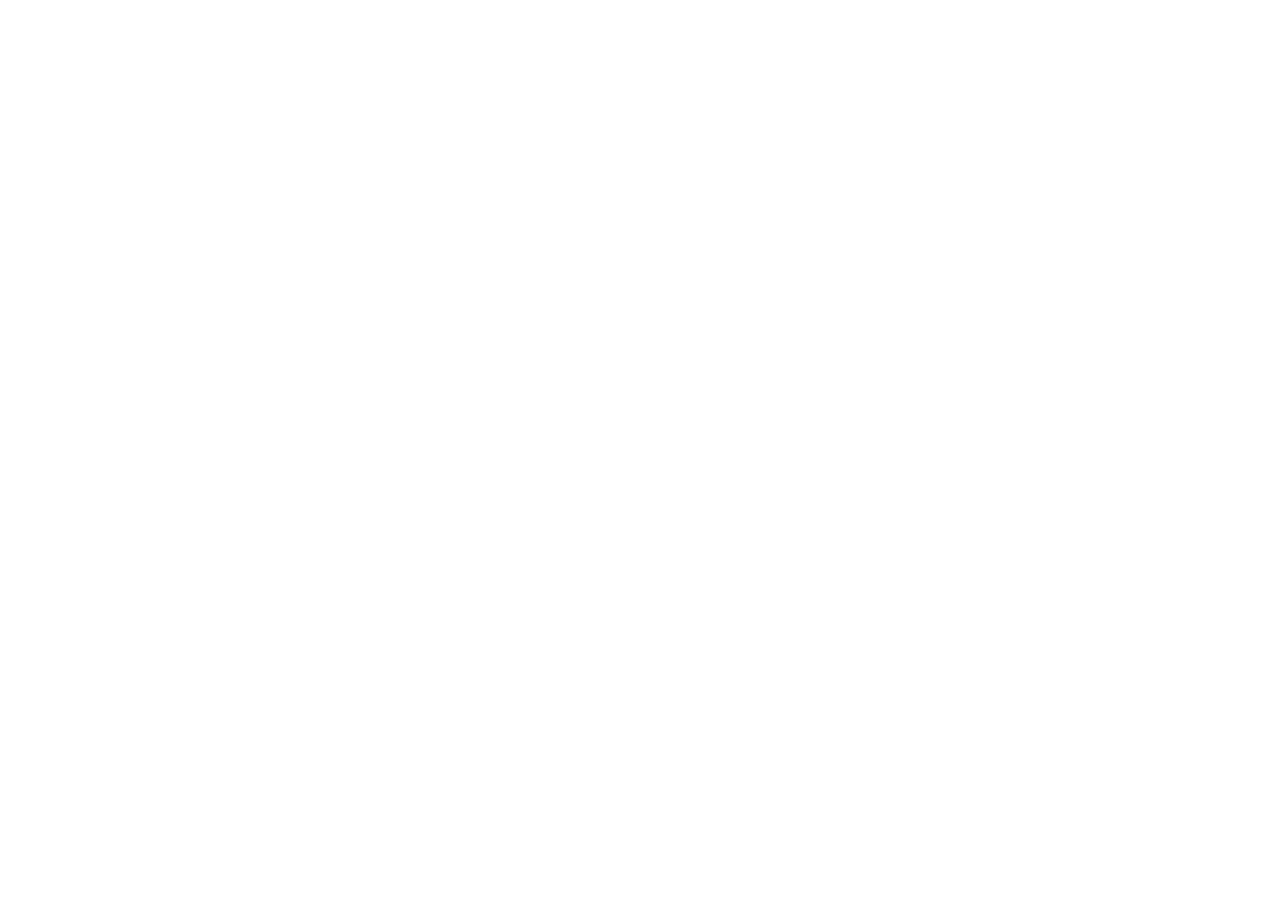
==== app/index.html @ 5a599794 "Update Structured Bloom project page and app" ====
<!doctype html>
<html lang="en">
  <head>
    <meta charset="UTF-8" />
    <link rel="icon" type="image/svg+xml" href="/favicon.svg" />
    <meta name="viewport" content="width=device-width, initial-scale=1.0" />
    <title>frontend</title>
    <script type="module" crossorigin src="/assets/index-B_hSD4TU.js"></script>
    <link rel="stylesheet" crossorigin href="/assets/index-CAvB92FX.css">
  </head>
  <body>
    <div id="root"></div>
  </body>
</html>
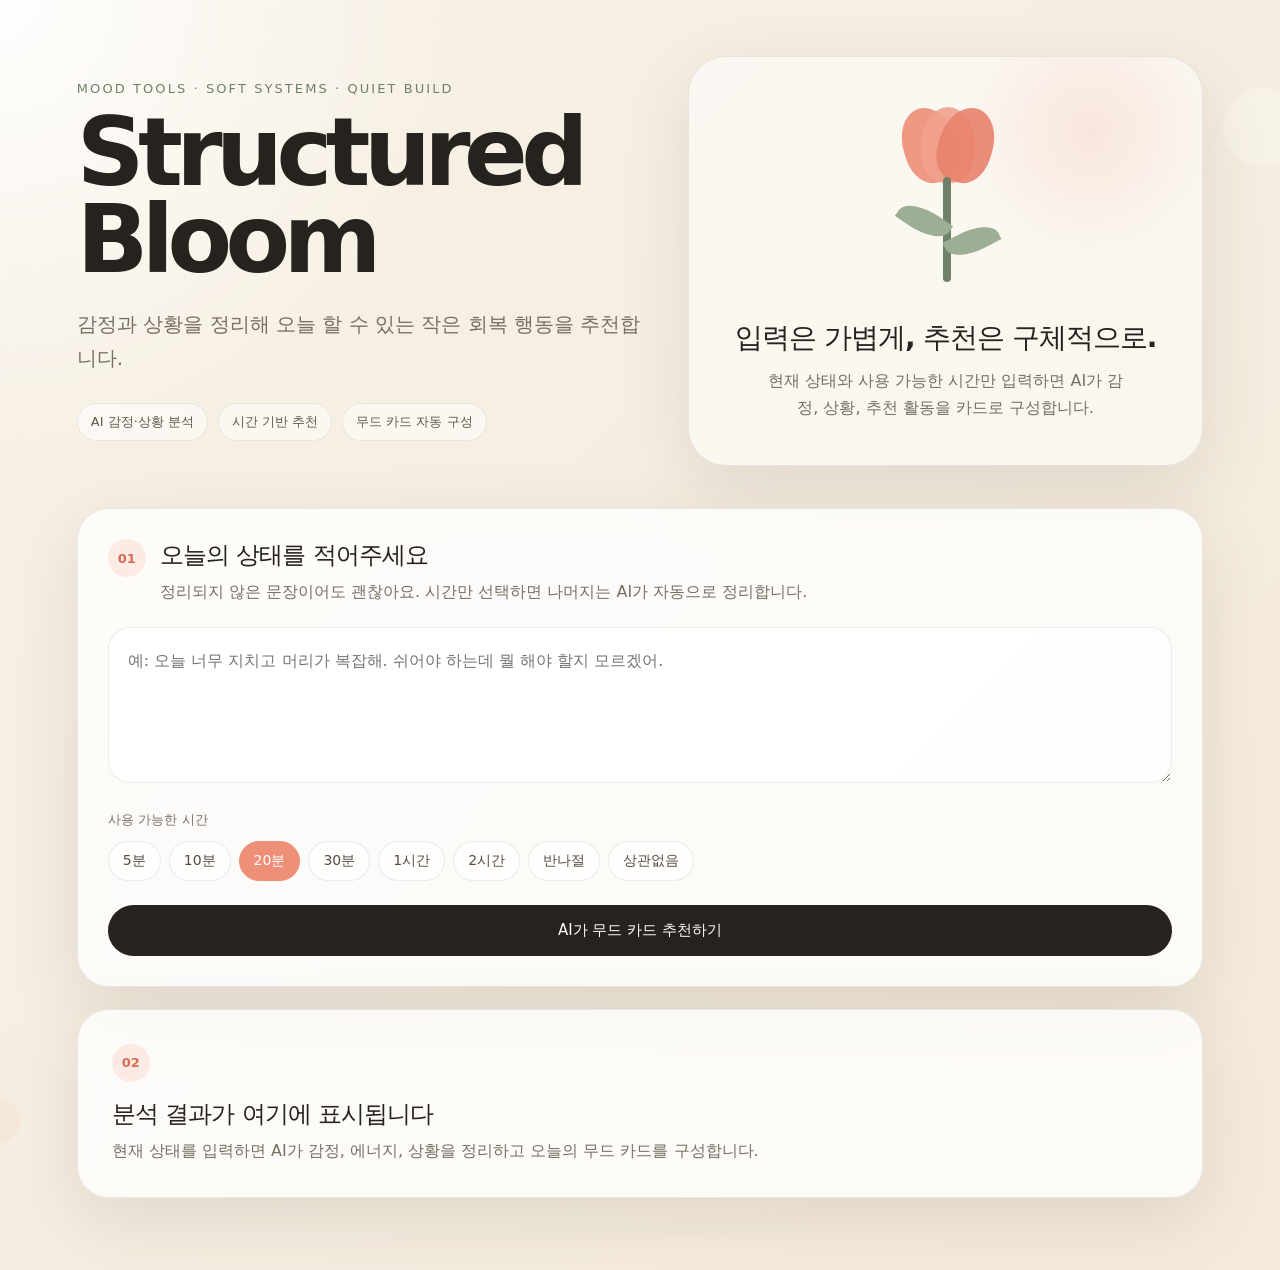
==== commit a4c323ba: "Fix app deployment asset paths" ====
--- a/app/index.html
+++ b/app/index.html
@@ -2,11 +2,11 @@
 <html lang="en">
   <head>
     <meta charset="UTF-8" />
-    <link rel="icon" type="image/svg+xml" href="/favicon.svg" />
+    <link rel="icon" type="image/svg+xml" href="./favicon.svg" />
     <meta name="viewport" content="width=device-width, initial-scale=1.0" />
     <title>frontend</title>
-    <script type="module" crossorigin src="/assets/index-B_hSD4TU.js"></script>
-    <link rel="stylesheet" crossorigin href="/assets/index-CAvB92FX.css">
+    <script type="module" crossorigin src="./assets/index-B_hSD4TU.js"></script>
+    <link rel="stylesheet" crossorigin href="./assets/index-CAvB92FX.css">
   </head>
   <body>
     <div id="root"></div>
--- a/app/assets/index-CAvB92FX.css
+++ b/app/assets/index-CAvB92FX.css
@@ -0,0 +1 @@
+*{box-sizing:border-box}:root{--bg:#f7f1e6;--bg-soft:#fbf7ee;--card:#ffffffc7;--card-strong:#ffffffeb;--text:#26231f;--muted:#766f64;--line:#2d261e17;--coral:#ee8f78;--coral-dark:#d56f58;--sage:#9caf94;--sage-dark:#6f8167;--shadow:0 22px 70px #473a2b1f}body{background:var(--bg);min-width:320px;color:var(--text);margin:0;font-family:Inter,Pretendard,system-ui,-apple-system,BlinkMacSystemFont,sans-serif}button,textarea{font-family:inherit}.page{background:radial-gradient(circle at top left, #ffffffe6, transparent 26%), linear-gradient(135deg, var(--bg), #f4eadb);min-height:100vh;padding:56px 6vw 72px;position:relative;overflow:hidden}.page:before{content:"";z-index:0;opacity:.32;pointer-events:none;background-position:right 4% top 12%,left 8% bottom 18%,right 34% bottom 8%;background-repeat:no-repeat;background-size:440px 440px,260px 260px,190px 190px;position:absolute;inset:-20%}.page>*{z-index:1;position:relative}.flower-default:before{background-image:radial-gradient(#fffc 0 12%,#0000 13%),radial-gradient(#ee8f7838 0 12%,#0000 13%),radial-gradient(#9caf9433 0 12%,#0000 13%)}.flower-soft_tulip:before{background-image:radial-gradient(at 50% 18%,#ee8f7852 0 10%,#0000 11%),radial-gradient(at 40% 25%,#9caf9447 0 11%,#0000 12%),radial-gradient(at 60% 30%,#f6e7d3b3 0 12%,#0000 13%)}.flower-yellow_bloom:before{background-image:radial-gradient(at 50% 20%,#f6cb605c 0 10%,#0000 11%),radial-gradient(at 42% 28%,#9caf944d 0 11%,#0000 12%),radial-gradient(at 58% 32%,#fff4c8b8 0 12%,#0000 13%)}.flower-blue_stem:before{background-image:radial-gradient(at 50% 20%,#aac0d361 0 10%,#0000 11%),radial-gradient(at 42% 28%,#e0e6ebb3 0 11%,#0000 12%),radial-gradient(at 58% 32%,#9caf943d 0 12%,#0000 13%)}.flower-wild_flower:before{background-image:radial-gradient(at 50% 20%,#9caf9457 0 10%,#0000 11%),radial-gradient(at 42% 28%,#c6e2ef66 0 11%,#0000 12%),radial-gradient(at 58% 32%,#ee8f783d 0 12%,#0000 13%)}.flower-comfort_petal:before{background-image:radial-gradient(at 50% 20%,#ee8f784d 0 10%,#0000 11%),radial-gradient(at 42% 28%,#fae5e0b3 0 11%,#0000 12%),radial-gradient(at 58% 32%,#9caf9438 0 12%,#0000 13%)}.theme-calm_blue{--bg:#eef3f4}.theme-soft_beige{--bg:#f7f1e6}.theme-fresh_green{--bg:#edf4e9}.theme-clear_gray{--bg:#f2f1ee}.theme-warm_pink{--bg:#f7ece8}.hero{grid-template-columns:minmax(0,1.05fr) minmax(320px,.95fr);align-items:center;gap:42px;max-width:1180px;margin:0 auto 42px;display:grid}.eyebrow{color:var(--sage-dark);letter-spacing:.16em;text-transform:uppercase;margin:0 0 14px;font-size:13px}h1{letter-spacing:-.07em;margin:0;font-size:clamp(48px,8vw,94px);line-height:.92}.subtitle{max-width:620px;color:var(--muted);margin:24px 0 0;font-size:20px;line-height:1.7}.hero-points{flex-wrap:wrap;gap:10px;margin-top:28px;display:flex}.hero-points span{border:1px solid var(--line);color:#5f594f;background:#ffffff8c;border-radius:999px;padding:9px 13px;font-size:13px}.visual-card{border:1px solid var(--line);min-height:410px;box-shadow:var(--shadow);text-align:center;background:radial-gradient(circle at 78% 18%,#ee8f7829,#0000 24%),#ffffff85;border-radius:38px;align-content:center;justify-items:center;padding:42px;display:grid}.visual-card h2{letter-spacing:-.04em;margin:28px 0 10px;font-size:28px}.visual-card p{max-width:360px;color:var(--muted);margin:0;line-height:1.7}.soft-flower{width:150px;height:190px;position:relative}.petal{background:var(--coral);opacity:.9;border-radius:50% 50% 42% 42%;width:54px;height:76px;position:absolute;top:6px}.petal-1{left:32px;transform:rotate(-18deg)}.petal-2{background:#f1a18d;left:50px;transform:rotate(0)}.petal-3{background:#e9826c;left:68px;transform:rotate(18deg)}.stem{background:var(--sage-dark);border-radius:99px;width:8px;height:105px;position:absolute;top:76px;left:72px}.leaf{background:var(--sage);border-radius:70% 0;width:54px;height:24px;position:absolute}.leaf-1{top:108px;left:26px;transform:rotate(34deg)}.leaf-2{top:128px;left:74px;transform:rotate(-28deg)scaleX(-1)}.input-section{max-width:1180px;margin:0 auto}.input-card,.analysis-summary,.mood-result,.empty-result{border:1px solid var(--line);background:var(--card);-webkit-backdrop-filter:blur(14px);backdrop-filter:blur(14px);box-shadow:var(--shadow);border-radius:32px}.input-card{padding:30px}.card-heading,.section-title{align-items:flex-start;gap:14px;display:flex}.step-badge,.section-title span,.empty-result span{width:38px;height:38px;color:var(--coral-dark);background:#ee8f7829;border-radius:50%;flex:none;justify-content:center;align-items:center;font-size:13px;font-weight:800;display:inline-flex}.card-heading h2,.section-title h2,.empty-result h2{letter-spacing:-.04em;margin:0 0 8px;font-size:24px}.card-heading p,.section-title p,.empty-result p{color:var(--muted);margin:0;line-height:1.6}textarea{border:1px solid var(--line);resize:vertical;width:100%;min-height:156px;color:var(--text);background:#ffffffc7;border-radius:22px;outline:none;margin:22px 0 20px;padding:19px;font-size:16px;line-height:1.7}textarea:focus{border-color:#ee8f787a;box-shadow:0 0 0 5px #ee8f781a}.time-section{margin-top:4px}.section-label{color:var(--muted);margin:0 0 12px;font-size:13px;font-weight:800}.chip-group{flex-wrap:wrap;gap:8px;display:flex}.chip-button{border:1px solid var(--line);color:#534d44;cursor:pointer;background:#ffffffb3;border-radius:999px;padding:10px 14px;font-size:14px;transition:transform .2s,background .2s,color .2s}.chip-button:hover{background:#fffffff2;transform:translateY(-1px)}.chip-button.active{border-color:var(--coral);background:var(--coral);color:#fff}.primary-button{color:#fff;cursor:pointer;background:#26231f;border:0;border-radius:999px;width:100%;margin-top:24px;padding:16px 18px;font-size:15px;transition:transform .2s,opacity .2s,background .2s}.primary-button:hover{background:#111;transform:translateY(-1px)}.primary-button:disabled{opacity:.62;cursor:not-allowed;transform:none}.result-section{gap:22px;max-width:1180px;margin:22px auto 0;display:grid}.empty-result{padding:34px}.empty-result span{margin-bottom:16px}.analysis-summary,.mood-result{padding:30px}.summary-grid{grid-template-columns:repeat(4,1fr);gap:12px;margin-top:22px;display:grid}.summary-grid div{background:#ffffff9e;border-radius:22px;padding:18px}.summary-grid strong{color:var(--muted);margin-bottom:8px;font-size:13px;display:block}.summary-grid p{margin:0;line-height:1.5}.mood-card{border:1px solid var(--line);background:radial-gradient(circle at 100% 0,#ee8f7824,#0000 32%),#ffffffc7;border-radius:30px;margin-top:22px;padding:30px;position:relative;overflow:hidden}.mood-card:before{content:"";pointer-events:none;background:#9caf9424;border-radius:50%;width:180px;height:180px;position:absolute;top:-56px;right:-46px}.mood-card>*{z-index:1;position:relative}.template-name{color:var(--sage-dark);background:#9caf942e;border-radius:999px;margin:0 0 14px;padding:7px 12px;font-size:13px;font-weight:700;display:inline-block}.mood-card h3{letter-spacing:-.05em;margin:0;font-size:clamp(28px,4vw,44px);line-height:1.12}.message{max-width:760px;color:var(--muted);margin:16px 0 0;font-size:17px;line-height:1.7}.meta{flex-wrap:wrap;gap:8px;margin:22px 0;display:flex}.meta span{color:#5a554d;background:#26231f0f;border-radius:999px;padding:9px 13px;font-size:13px}.small-choices{grid-template-columns:repeat(3,1fr);gap:11px;margin:22px 0;display:grid}.small-choices p{background:#ffffffa3;border-radius:20px;gap:8px;margin:0;padding:16px;display:grid}.small-choices strong{color:var(--muted);font-size:13px}.small-choices span{line-height:1.5}.steps{margin-top:24px;line-height:1.7}.steps strong{margin-bottom:8px;display:block}.steps ol{margin:0;padding-left:22px}.steps li+li{margin-top:6px}.first-action{color:#fff;background:#26231f;border-radius:20px;margin-top:24px;padding:17px 18px;line-height:1.6}.reason{color:#665b52;background:#ee8f7817;border-radius:20px;margin:18px 0 0;padding:18px;line-height:1.7}@media (width<=980px){.hero{grid-template-columns:1fr}.visual-card{min-height:330px}.summary-grid,.small-choices{grid-template-columns:1fr 1fr}}@media (width<=640px){.page{padding:34px 18px 54px}.hero{gap:28px}h1{font-size:48px}.subtitle{font-size:16px}.input-card,.analysis-summary,.mood-result,.empty-result,.visual-card{border-radius:26px;padding:22px}.summary-grid,.small-choices{grid-template-columns:1fr}.card-heading,.section-title{gap:10px}.step-badge,.section-title span,.empty-result span{width:34px;height:34px;font-size:12px}}:root{font-synthesis:none;text-rendering:optimizelegibility;-webkit-font-smoothing:antialiased;-moz-osx-font-smoothing:grayscale}html{scroll-behavior:smooth}body{min-width:320px}
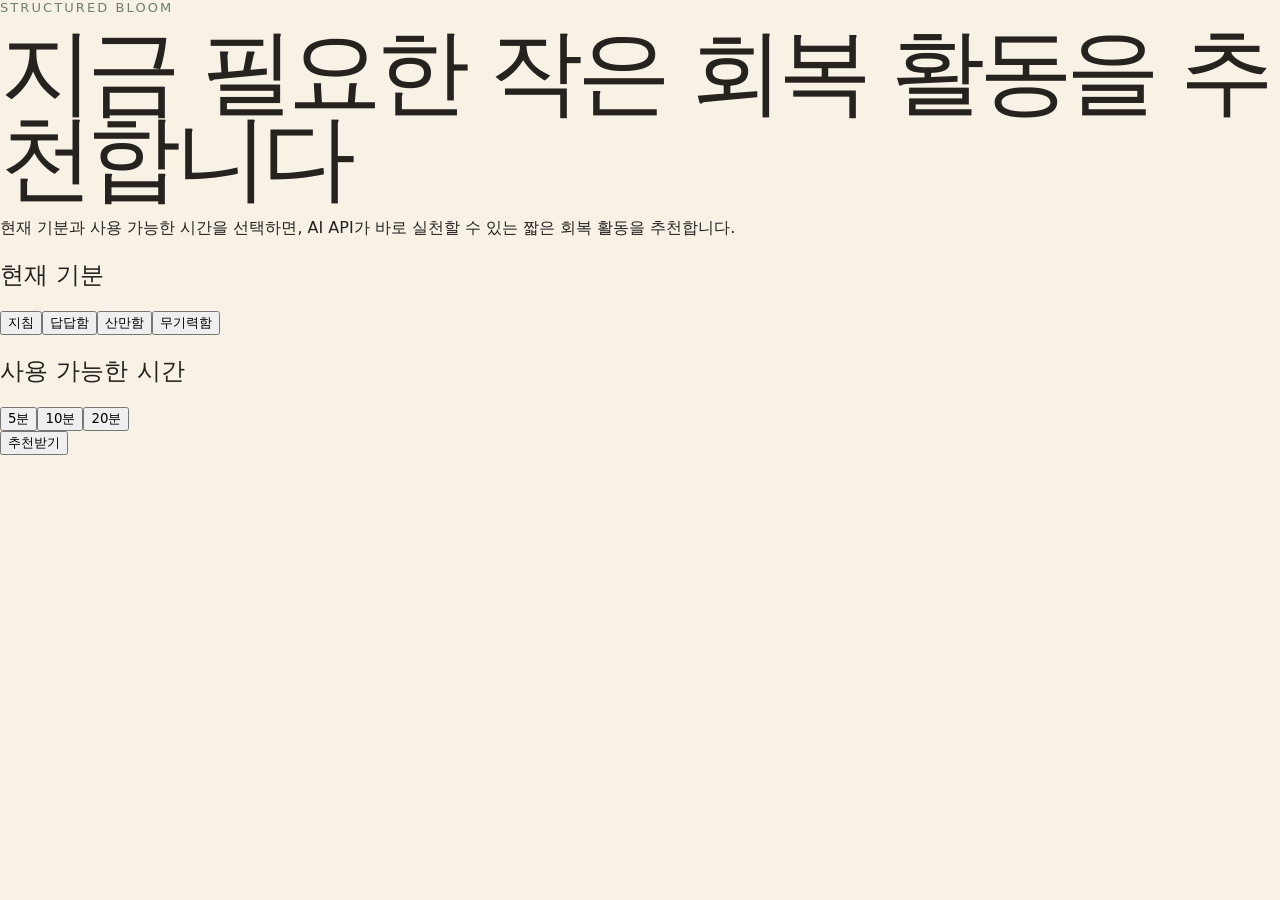
==== commit 8fd85290: "Connect Structured Bloom frontend to AI API" ====
--- a/app/index.html
+++ b/app/index.html
@@ -5,7 +5,7 @@
     <link rel="icon" type="image/svg+xml" href="./favicon.svg" />
     <meta name="viewport" content="width=device-width, initial-scale=1.0" />
     <title>frontend</title>
-    <script type="module" crossorigin src="./assets/index-B_hSD4TU.js"></script>
+    <script type="module" crossorigin src="./assets/index-Dbw5Sj3Q.js"></script>
     <link rel="stylesheet" crossorigin href="./assets/index-CAvB92FX.css">
   </head>
   <body>
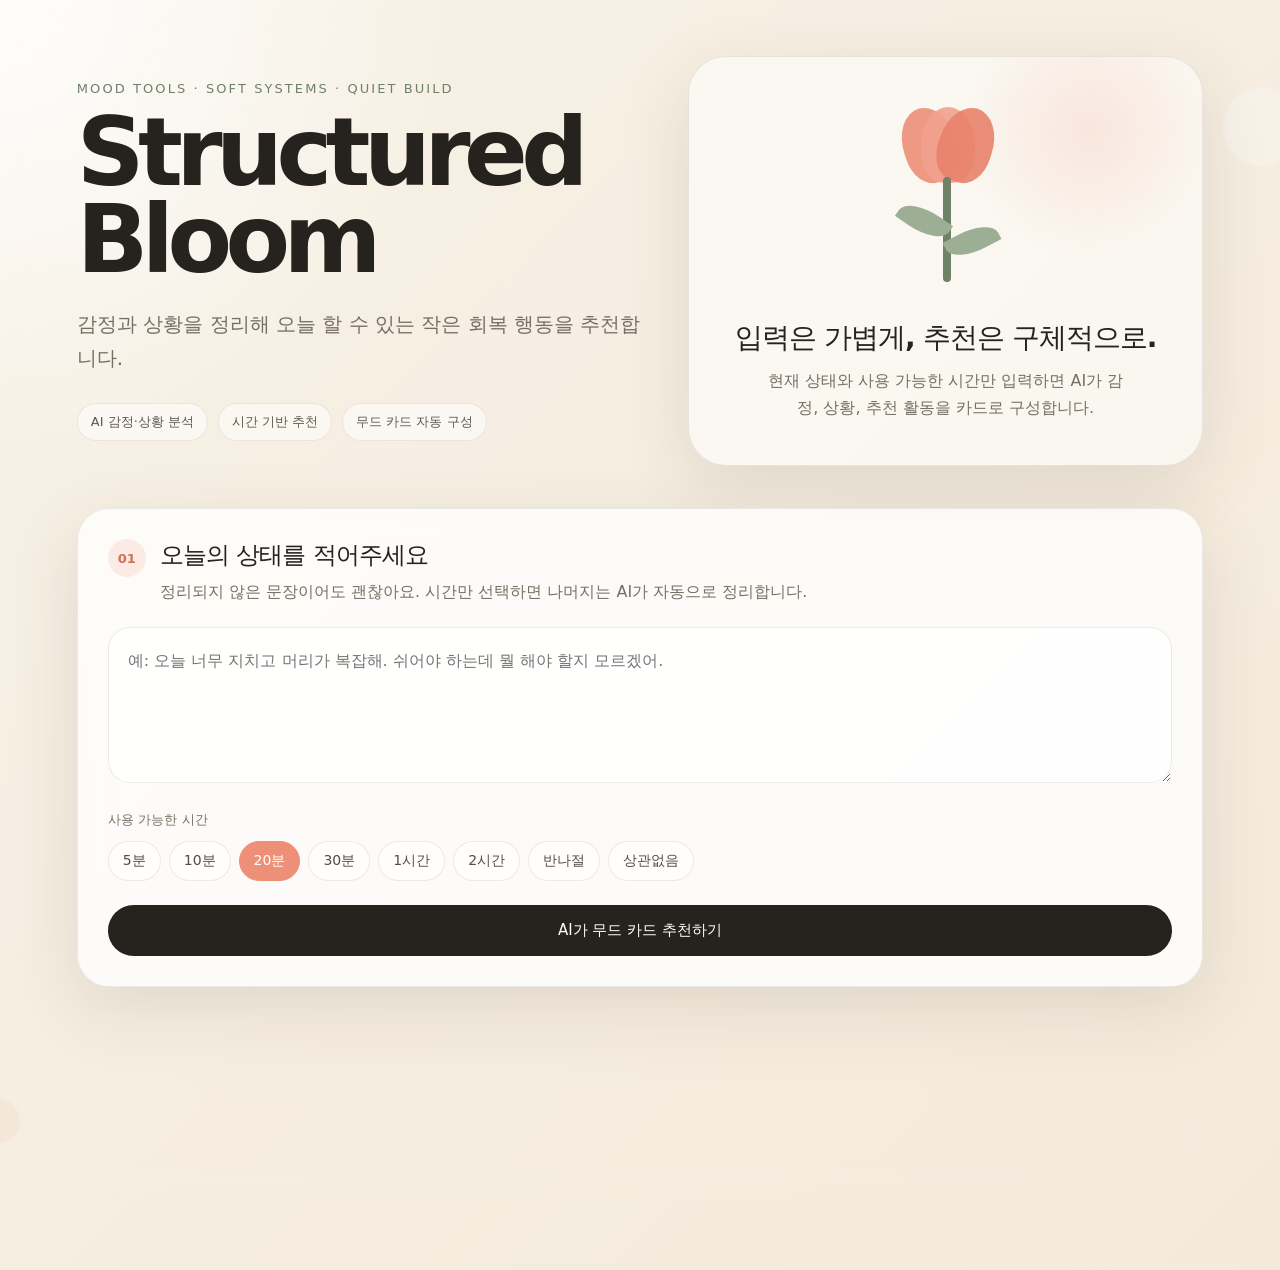
==== commit 4aa11dc0: "Revert "Connect Structured Bloom frontend to AI API" This reverts commit 8fd852905bb9817a25ddb729460" ====
--- a/app/index.html
+++ b/app/index.html
@@ -5,7 +5,7 @@
     <link rel="icon" type="image/svg+xml" href="./favicon.svg" />
     <meta name="viewport" content="width=device-width, initial-scale=1.0" />
     <title>frontend</title>
-    <script type="module" crossorigin src="./assets/index-Dbw5Sj3Q.js"></script>
+    <script type="module" crossorigin src="./assets/index-B_hSD4TU.js"></script>
     <link rel="stylesheet" crossorigin href="./assets/index-CAvB92FX.css">
   </head>
   <body>
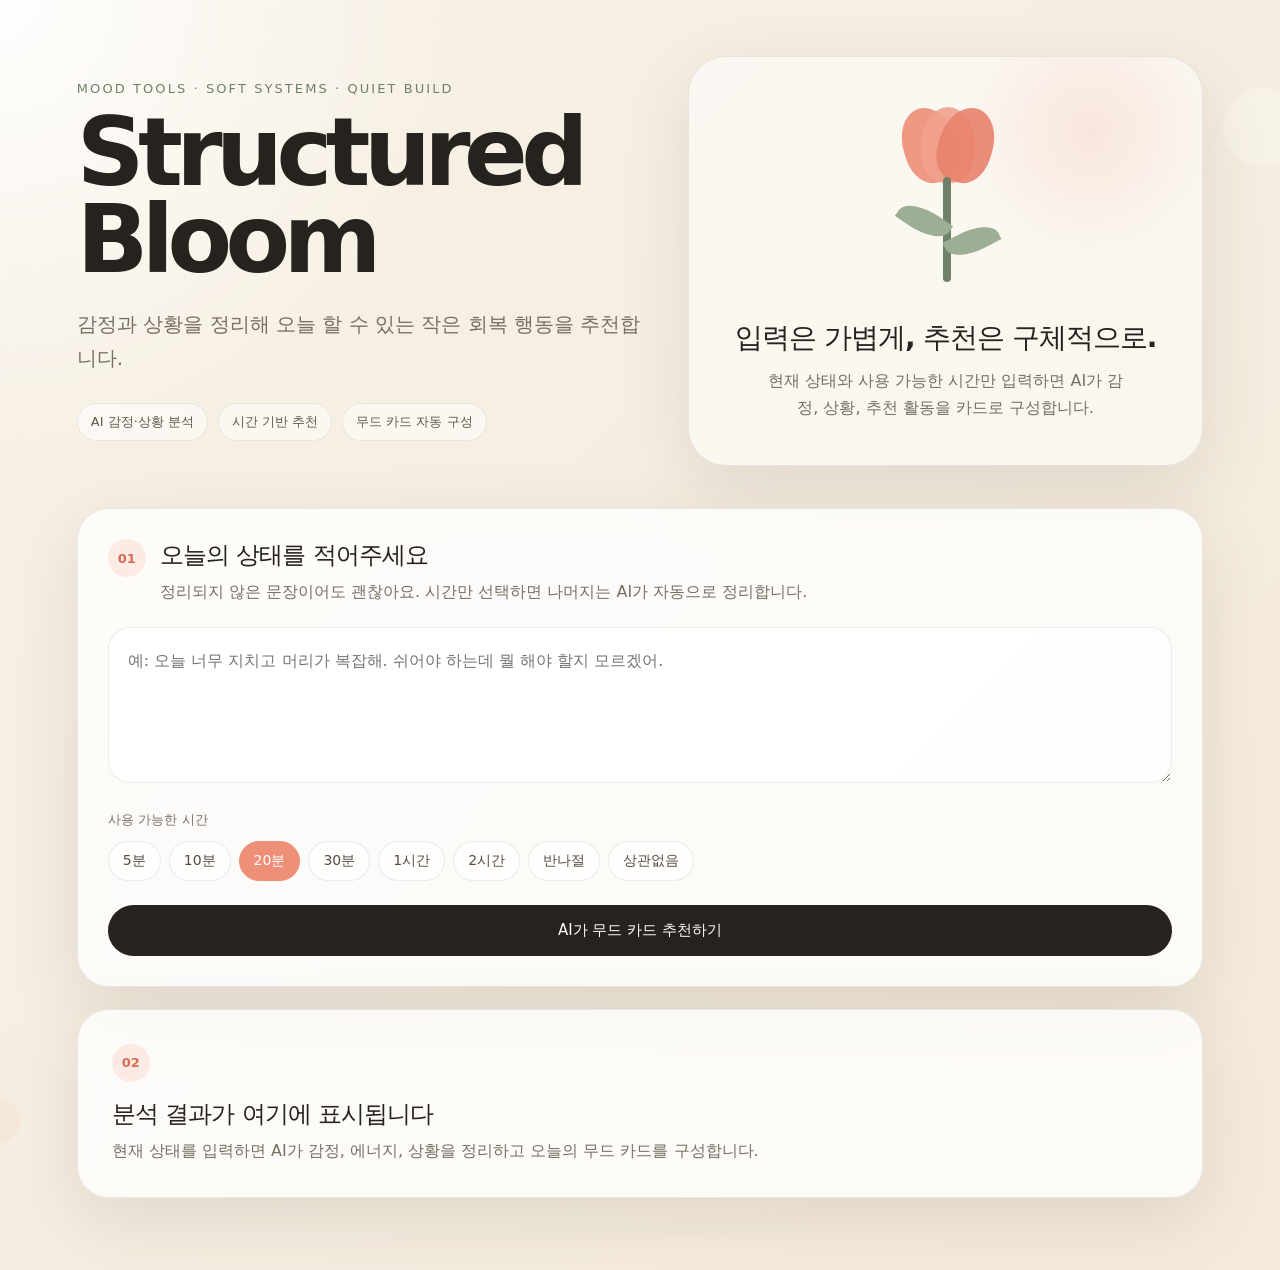
==== commit 2d51b31a: "Connect Structured Bloom app to analyze API" ====
--- a/app/index.html
+++ b/app/index.html
@@ -5,7 +5,7 @@
     <link rel="icon" type="image/svg+xml" href="./favicon.svg" />
     <meta name="viewport" content="width=device-width, initial-scale=1.0" />
     <title>frontend</title>
-    <script type="module" crossorigin src="./assets/index-B_hSD4TU.js"></script>
+    <script type="module" crossorigin src="./assets/index-CTIeyPmf.js"></script>
     <link rel="stylesheet" crossorigin href="./assets/index-CAvB92FX.css">
   </head>
   <body>
